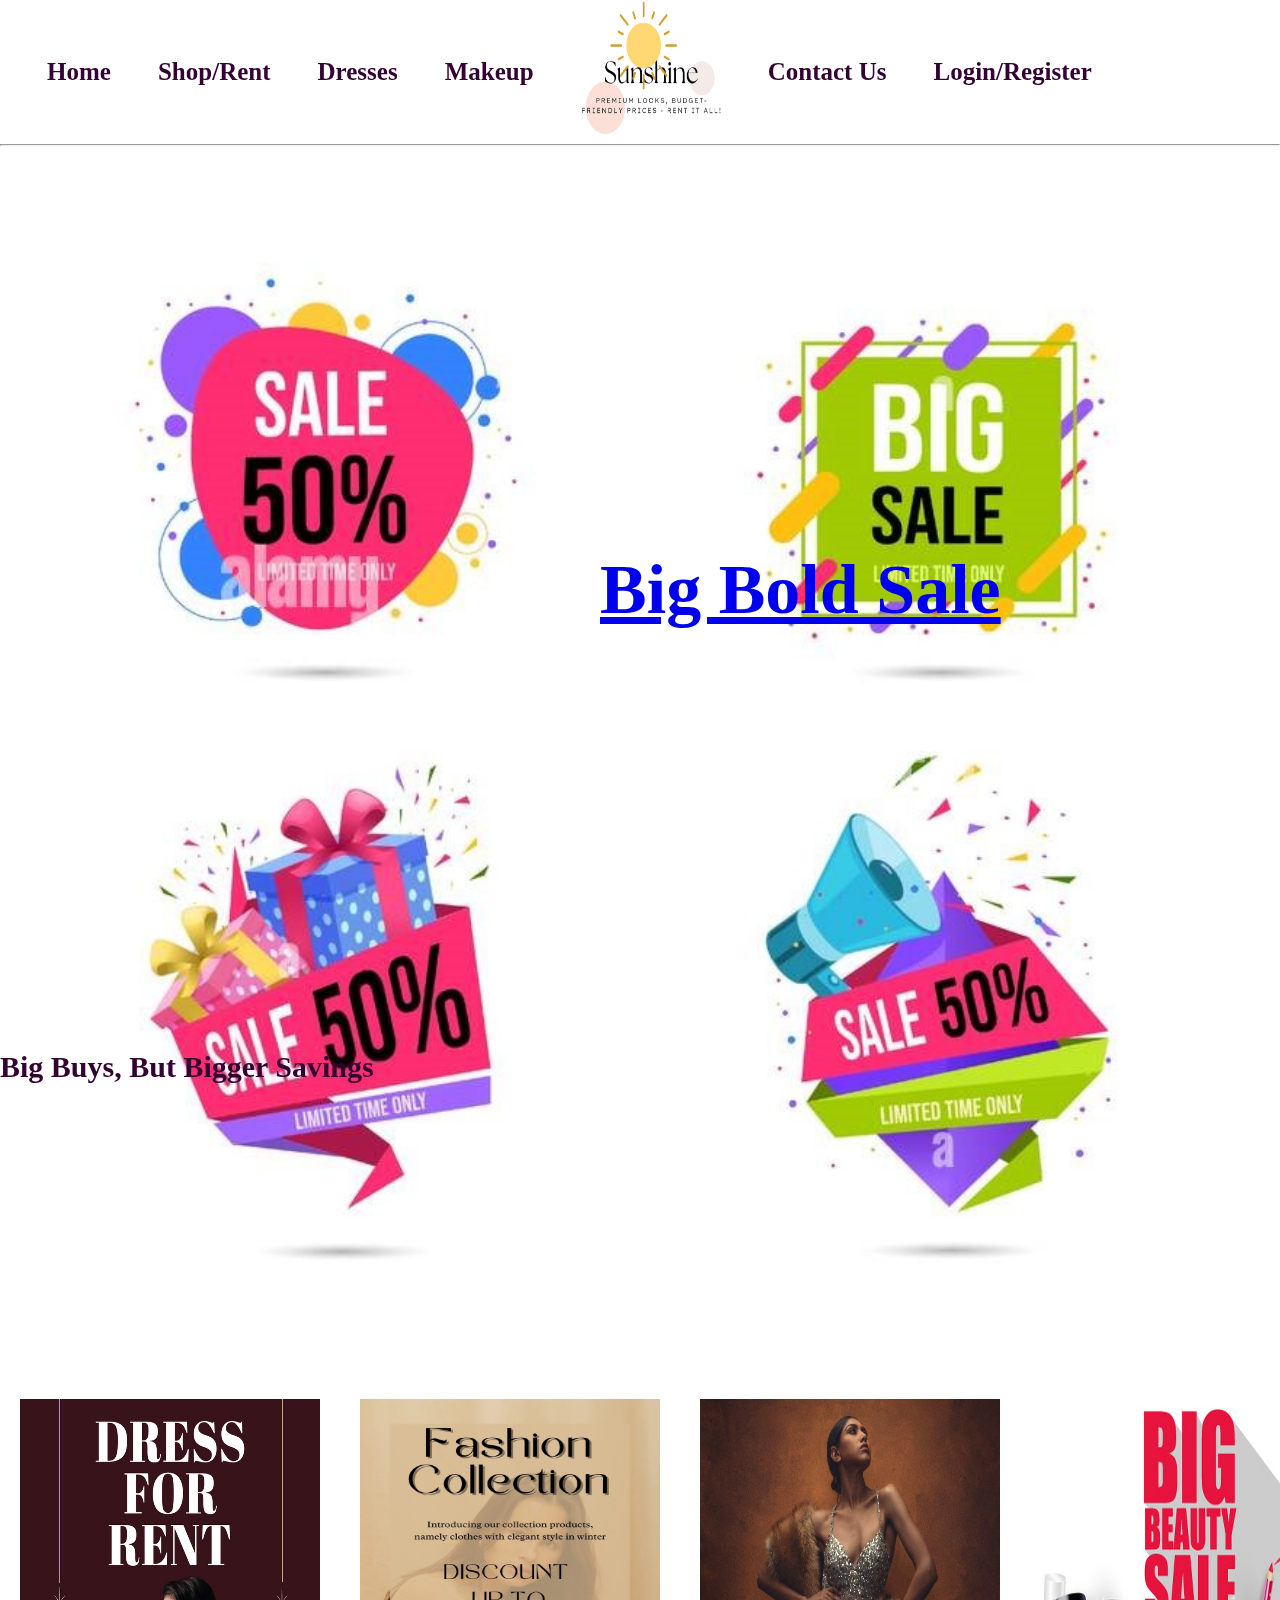
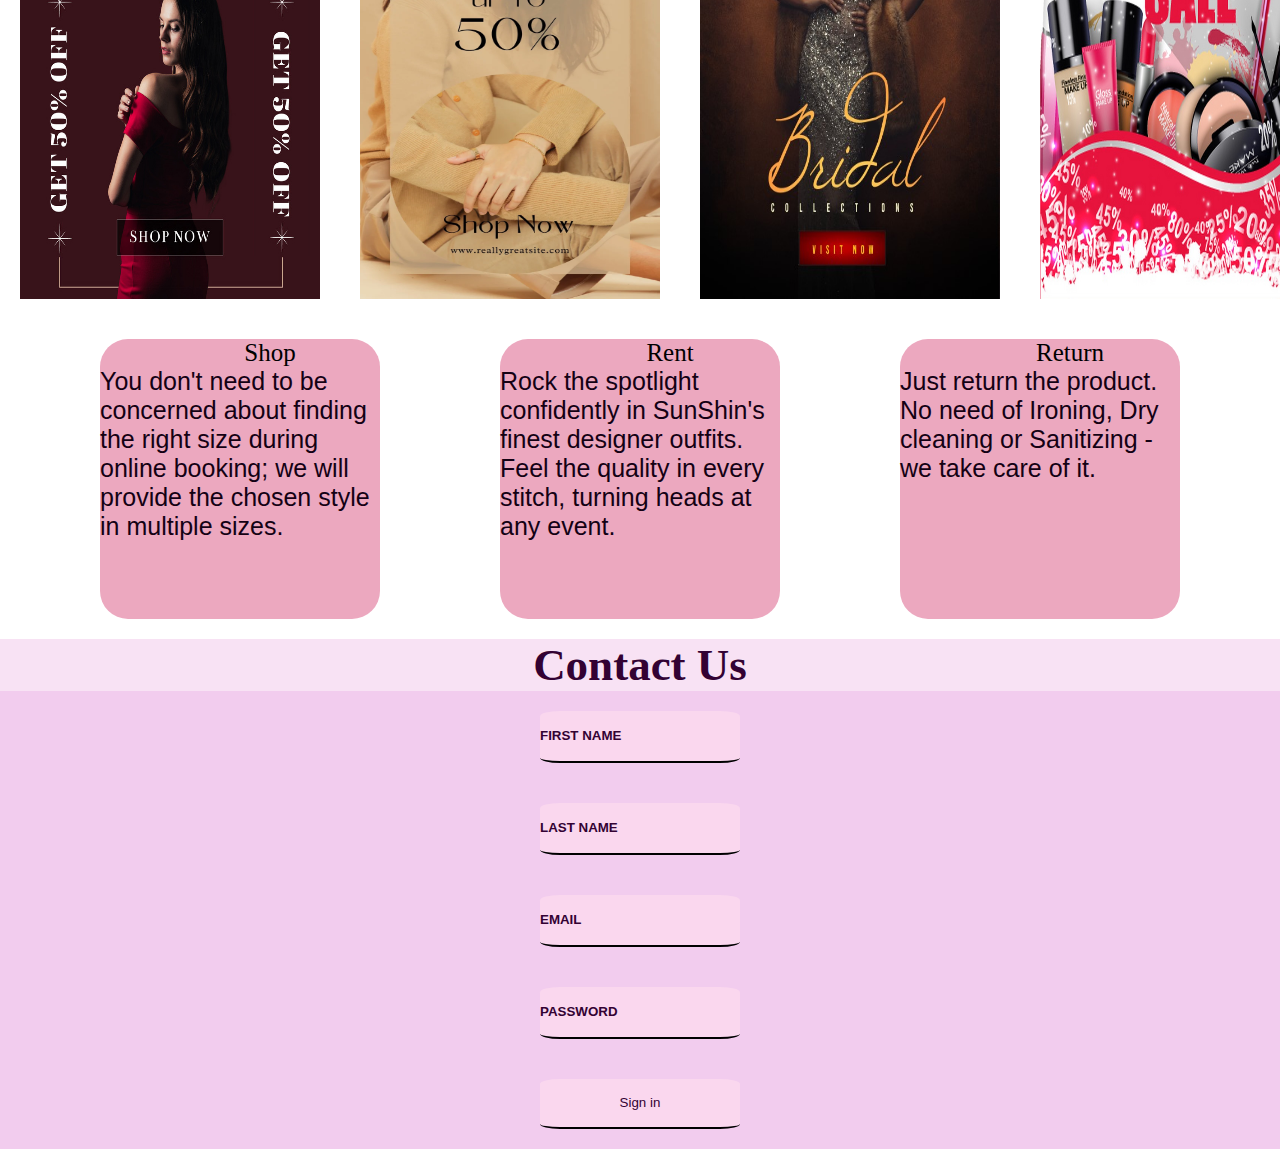
==== index.html @ 27cc85cd "fghfcgh" ====
<!DOCTYPE html>
<html lang="en">
<head>
    <meta charset="UTF-8">
    <meta name="viewport" content="width=device-width, initial-scale=1.0">
    <link rel="stylesheet" href="./ecomm.css">
    <link rel="stylesheet" href="https://cdnjs.cloudflare.com/ajax/libs/font-awesome/6.6.0/css/all.min.css" integrity="sha512-Kc323vGBEqzTmouAECnVceyQqyqdsSiqLQISBL29aUW4U/M7pSPA/gEUZQqv1cwx4OnYxTxve5UMg5GT6L4JJg==" crossorigin="anonymous" referrerpolicy="no-referrer"/>
    <title>Ecommerce</title>
    
</head>
<body>
     <section class="fa-fa-nav-bar" id="fafa-navbar">
        <nav>
            <ul>
                <li><a href="e-commerce-home.html">Home</a></li>
                <li><a href="shop.html">Shop/Rent</a></li>
                <li><a href="dress.html">Dresses</a></li>
                <li><a href="makeup.html">Makeup</a></li>
               

                <li>
                    <img src="./Pics/ecomlogoa-remove.png" alt="">
                </li>

                <li> <a href="#">Contact Us</a></li>
                <li> <a href="#">Login/Register</a></li>
               <li> <a href="#"><i class="fa-solid fa-magnifying-glass" ></a></i></li>
                <li><a href="#"><i class="fa-solid fa-bag-shopping"></i></a></li>
                <li><a href="#"><i class="fa-solid fa-cart-shopping"></i></a></li>
            </ul>
        </nav>
     </section>
            <hr>
            <section class="ha-ha-home">

                    <div class="ha-ha-img"><img src="./Pics/sale4.jpg" alt=""></div>
                        <div class="ha-ha-img-title"><a href="./dress.html">Big Bold Sale</a></div>
            </section>

            <section class="ha-ha-sec-two">
                <div class="ha-ha-title1">Big Buys, But Bigger Savings

                </div>
                <article>
                    <img src="./Pics/homeimg_edited.jpg" alt="">
                </article>
                <article>
                    <img src="./Pics/homeimg1.webp" alt="">
                </article>
                <article>
                    <img src="Pics/homeimg2.jpg" alt="">
                </article>
                <!-- <article>
                    <img src="Pics/homeimg3_a.webp" alt="">
                </article> -->
                <article>
                    <img src="Pics/homeimg4.jpg" alt="">
                </article>
                
               
            </section>
     
                <!-- homegrid -->
     <section class="fa-fa-hero-sec-part2">
        <article>
                
            <div><i class="fa-solid fa-shop">
                
            </i>Shop</div>
            <p> You don't need to be concerned about finding the right size during online booking; we will provide the chosen style in multiple sizes.
            </p>
        </article>
        <article>
            <div><i class="fa-solid fa-shirt"></i>Rent</div>
            <p>Rock the spotlight confidently in SunShin's finest designer outfits. Feel the quality in every stitch, turning heads at any event.</p>
        </article>
        <article>
            <div><i class="fa-solid fa-truck-arrow-right"></i>Return</div>
            <p>Just return the product. No need of Ironing, Dry cleaning or Sanitizing - we take care of it.</p>
        </article>

     </section>

     <section>
        <article></article>
     </section>

     
     <section class="fa-fa-contact-us">
        
            <div class="ca-ca-main-title">Contact Us
                <form class="con-con-form">
              <div>  <input type="text" placeholder="first name"><br></div>
               <div> <input type="text" placeholder="last name"> <br></div>
               <div> <input type="email" placeholder="Email"><br></div>
             <div>   <input type="password" placeholder="Password"><br></div>
              <div>  <input type="button" value="Sign in"><br></div>
            </form>
        </div>
     </section>
   
</body>
</html>
---- ecomm.css ----
* {
  margin: 0px;
  padding: 0px;
  scroll-behavior: smooth;
}

.fa-fa-nav-bar {
  position: sticky;
  top: 0px;
}

.fa-fa-nav-bar ul a:hover {
  background-color: rgba(240, 179, 240, 0.9764705882);
  transform: 1s;
  padding: 10px;
  border-radius: 30%;
  transition: 2s;
}

.fa-fa-nav-bar ul {
  display: flex;
  list-style-type: none;
  justify-content: space-evenly;
  align-items: center;
  font-weight: 900;
}

.fa-fa-nav-bar ul a {
  text-decoration: none;
  color: #330233;
  font-size: 25px;
}

.fa-fa-nav-bar ul li img {
  height: 140px;
  width: 140px;
}

@media (max-width: 1025px) {
  #fafa-navbar {
    width: 600px;
  }
  #fafa-navbar a {
    font-size: 20px;
  }
}
@media (max-width: 942px) {
  #fafa-navbar {
    display: flex;
    align-items: center;
  }
  #fafa-navbar ul {
    display: flex;
    justify-content: space-between;
    align-items: center;
    width: 150vh;
  }
}
.ha-ha-img img {
  width: 210vh;
}

@media (max-width: 942px) {
  .ha-ha-home img {
    width: 140vh;
  }
}
.ha-ha-img-title {
  position: absolute;
  font-size: 70px;
  top: 550px;
  left: 600px;
  color: #330233;
  font-weight: 800;
}

@media (max-width: 942px) {
  .ha-ha-img-title {
    position: absolute;
    top: 350px;
    left: 400px;
  }
}
.ha-ha-img-title:hover {
  background-color: #f9e1f9;
}

.ha-ha-sec-two {
  display: flex;
}

.ha-ha-sec-two article {
  background-color: palevioletred;
  width: 300px;
  height: 500px;
  margin: 20px;
}

.ha-ha-sec-two img {
  width: 300px;
  height: 500px;
}

@media (max-width: 942px) {
  .ha-ha-sec-two article {
    width: 300px;
    height: 500px;
    margin: 10px;
  }
  .ha-ha-sec-two img {
    width: 300px;
    height: 500px;
  }
}
.ha-ha-sec-two img:hover {
  width: 400px;
  height: 500px;
  transition: 1s;
}

.ha-ha-title1 {
  color: #330233;
  font-size: 30px;
  position: absolute;
  top: 1050px;
  font-weight: 700;
}

@media (max-width: 942px) {
  .ha-ha-title1 {
    color: #330233;
    font-size: 30px;
    position: absolute;
    top: 650px;
    font-weight: 700;
  }
}
.fa-fa-hero-sec-part2 {
  display: grid;
  grid-template-columns: auto auto auto;
  justify-content: space-evenly;
}

.fa-fa-hero-sec-part2 article {
  background-color: rgb(236, 168, 191);
  margin: 20px;
  border-radius: 10%;
  height: 280px;
  width: 280px;
}

.fa-fa-hero-sec-part2 article:hover {
  width: 400px;
  height: 250px;
  transition: 2s;
}

.fa-fa-hero-sec-part2 p {
  font-size: 25px;
  color: #140114;
  font-family: "Segoe UI", Tahoma, Geneva, Verdana, sans-serif;
}

.fa-shop {
  color: rgb(107, 10, 107);
  font-size: 25px;
  margin: 30px;
}

.fa-fa-hero-sec-part2 div {
  font-size: 25px;
  text-align: center;
}

.fa-shirt {
  color: rgb(107, 10, 107);
  font-size: 25px;
  margin: 30px;
}

.fa-truck-arrow-right {
  color: rgb(107, 10, 107);
  font-size: 25px;
  margin: 30px;
}

.ca-ca-main-title {
  font-size: 45px;
  text-align: center;
  background-color: rgb(248, 226, 244);
  color: #330233;
  font-weight: 800;
}

.con-con-form div input, button {
  border: none;
  outline: none;
  background-color: rgb(250, 215, 238);
  border-bottom: 2px solid black;
  color: #330233;
  width: 200px;
  height: 50px;
  margin: 20px;
  border-radius: 10%;
}

.con-con-form div button {
  border: none;
}

.con-con-form div input::placeholder {
  color: #330233;
  text-transform: uppercase;
  font-weight: 600;
}

.con-con-form {
  background-color: rgba(236, 179, 231, 0.457);
}

/*# sourceMappingURL=ecomm.css.map */
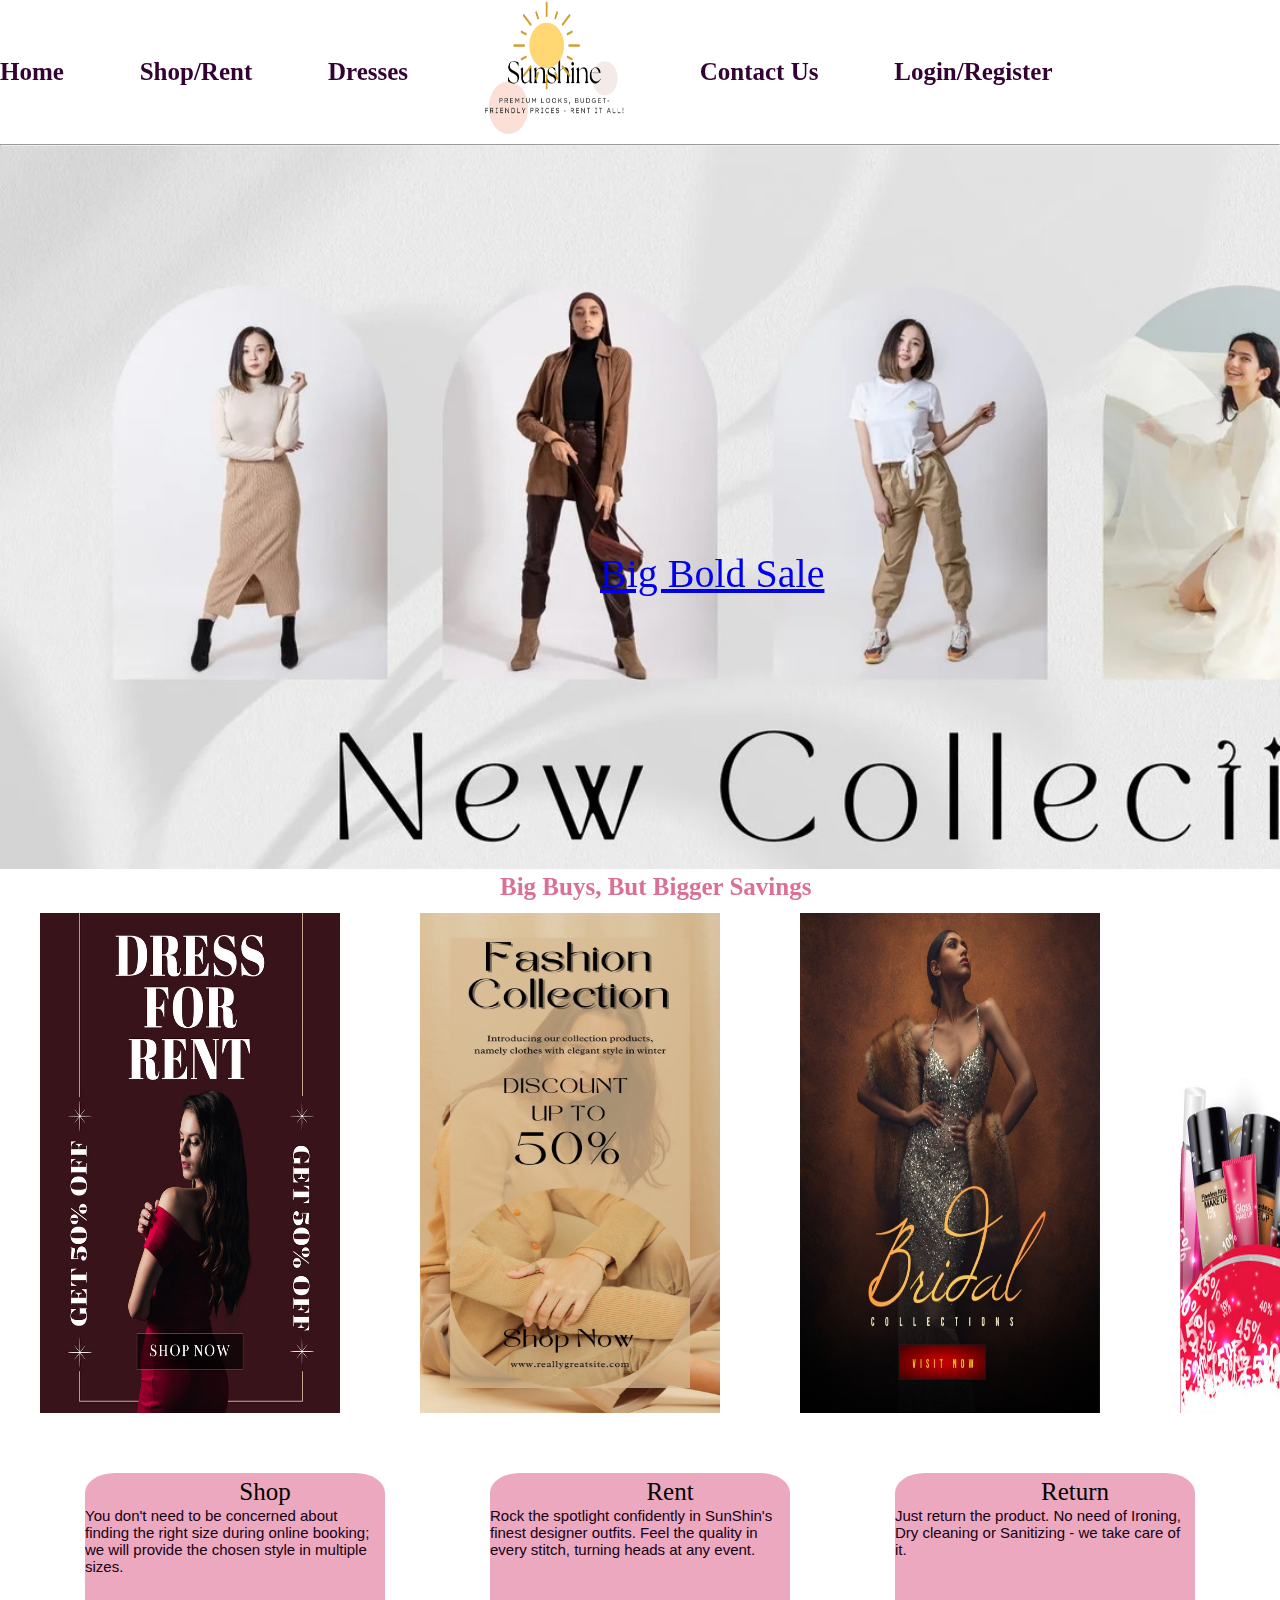
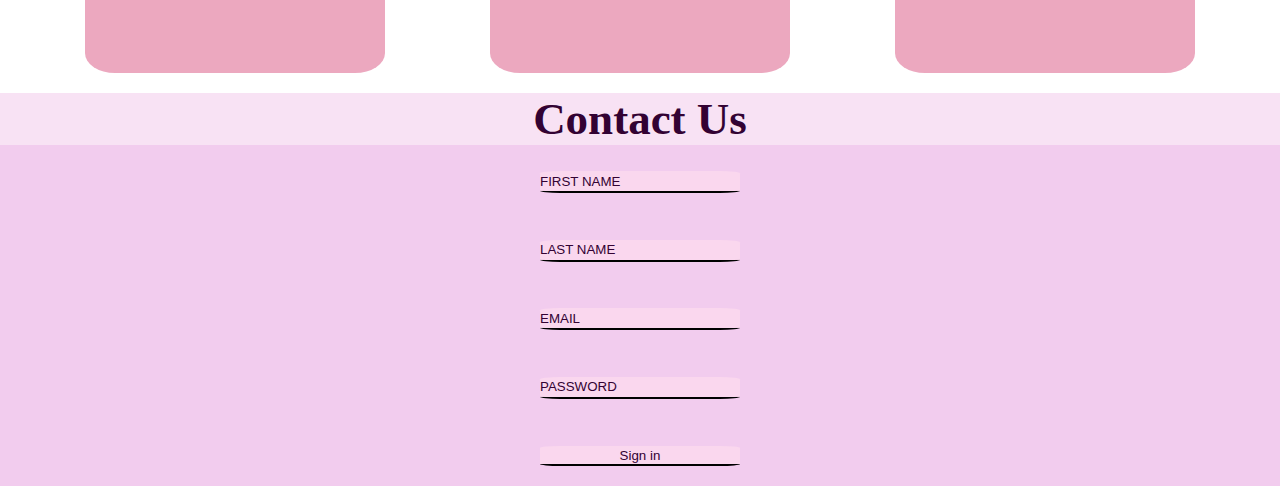
==== commit 03c6a792: "multipage" ====
--- a/index.html
+++ b/index.html
@@ -9,13 +9,23 @@
     
 </head>
 <body>
+    <section class="nav-two" id="nav-two">
+        <div>
+            <a href=""><i class="fa-solid fa-bars"></i></a>
+            <li><a href="index.html">Home</a></li>
+                <li><a href="shop.html">Shop/Rent</a></li>
+                <li><a href="dress.html">Dresses</a></li>
+                <!-- <li><a href="makeup.html">Makeup</a></li> -->
+        </div>
+    </section>
+
      <section class="fa-fa-nav-bar" id="fafa-navbar">
         <nav>
             <ul>
-                <li><a href="e-commerce-home.html">Home</a></li>
+                <li><a href="index.html">Home</a></li>
                 <li><a href="shop.html">Shop/Rent</a></li>
                 <li><a href="dress.html">Dresses</a></li>
-                <li><a href="makeup.html">Makeup</a></li>
+                <!-- <li><a href="makeup.html">Makeup</a></li> -->
                
 
                 <li>
@@ -33,12 +43,13 @@
             <hr>
             <section class="ha-ha-home">
 
-                    <div class="ha-ha-img"><img src="./Pics/sale4.jpg" alt=""></div>
-                        <div class="ha-ha-img-title"><a href="./dress.html">Big Bold Sale</a></div>
+                    <div class="ha-ha-img"><img src="./Pics/imgbg1.jpg" alt="" id="ha-ha-img"></div>
+                        <div class="ha-ha-img-title" id="ha-ha-img-title"><a href="./dress.html">Big Bold Sale</a></div>
             </section>
 
-            <section class="ha-ha-sec-two">
-                <div class="ha-ha-title1">Big Buys, But Bigger Savings
+            <section class="ha-ha-sec-two" id="ha-ha-sec-two">
+                <div class="ha-ha-title1" id="ha-ha-title1">
+            Big Buys, But Bigger Savings
 
                 </div>
                 <article>
--- a/ecomm.css
+++ b/ecomm.css
@@ -1,16 +1,21 @@
 * {
-  margin: 0px;
-  padding: 0px;
+  margin: 0;
+  padding: 0;
   scroll-behavior: smooth;
+}
+
+.nav-two {
+  display: none;
 }
 
 .fa-fa-nav-bar {
   position: sticky;
-  top: 0px;
+  top: 0;
+  overflow-x: hidden;
 }
 
 .fa-fa-nav-bar ul a:hover {
-  background-color: rgba(240, 179, 240, 0.9764705882);
+  background-color: #f0b3f0f9;
   transform: 1s;
   padding: 10px;
   border-radius: 30%;
@@ -20,7 +25,7 @@
 .fa-fa-nav-bar ul {
   display: flex;
   list-style-type: none;
-  justify-content: space-evenly;
+  justify-content: space-between;
   align-items: center;
   font-weight: 900;
 }
@@ -36,51 +41,138 @@
   width: 140px;
 }
 
-@media (max-width: 1025px) {
-  #fafa-navbar {
-    width: 600px;
-  }
-  #fafa-navbar a {
-    font-size: 20px;
-  }
-}
-@media (max-width: 942px) {
+/* Media Queries */
+@media (max-width: 1025px) {
   #fafa-navbar {
     display: flex;
     align-items: center;
   }
+
   #fafa-navbar ul {
     display: flex;
     justify-content: space-between;
     align-items: center;
     width: 150vh;
   }
-}
+
+  #fafa-navbar ul a {
+    font-size: 20px;
+  }
+
+  .fa-fa-nav-bar ul {
+    flex-wrap: wrap;
+    justify-content: center;
+  }
+
+  .fa-fa-nav-bar ul li {
+    margin: 5px;
+  }
+
+  .ha-ha-img img {
+    width: 100%;
+    height: auto;
+  }
+
+  .ha-ha-img-title {
+    font-size: 30px;
+    top: 50%;
+    left: 50%;
+    transform: translate(-50%, -50%);
+  }
+
+  .ha-ha-sec-two {
+    flex-wrap: wrap;
+    justify-content: center;
+  }
+
+  .ha-ha-sec-two article {
+    width: calc(50% - 50px);
+    height: auto;
+    margin: 25px;
+  }
+
+  .ha-ha-sec-two img {
+    width: 100%;
+    height: auto;
+  }
+
+  .ha-ha-title1 {
+    position: static;
+    text-align: center;
+    margin-bottom: 20px;
+  }
+}
+
+@media (max-width: 480px) {
+  #fafa-navbar {
+    display: none;
+  }
+
+  #nav-two {
+    display: block;
+  }
+
+  .fa-fa-nav-bar {
+    display: none;
+  }
+
+  .nav-two {
+    display: block;
+  }
+
+  .ha-ha-sec-two article {
+    width: calc(100% - 50px);
+  }
+
+  .fa-fa-hero-sec-part2 {
+    grid-template-columns: auto;
+  }
+}
+
+.ha-ha-home {
+  overflow-x: hidden;
+}
+
 .ha-ha-img img {
-  width: 210vh;
-}
-
-@media (max-width: 942px) {
-  .ha-ha-home img {
-    width: 140vh;
-  }
-}
+  width: 200vh;
+}
+
+@media (max-width: 1025px) {
+  #ha-ha-img img {
+    width: 100vh;
+  }
+}
+
+@media (max-width: 480px) {
+  #ha-ha-img {
+    width: 160vh;
+    height: 40vh;
+  }
+}
+
 .ha-ha-img-title {
   position: absolute;
-  font-size: 70px;
+  font-size: 40px;
   top: 550px;
   left: 600px;
   color: #330233;
-  font-weight: 800;
-}
-
-@media (max-width: 942px) {
-  .ha-ha-img-title {
-    position: absolute;
-    top: 350px;
-    left: 400px;
-  }
-}
+  list-style-type: none;
+  text-decoration: none;
+}
+
+@media (max-width: 1025px) {
+  #ha-ha-img-title {
+    top: 500px;
+  }
+}
+
+@media (max-width: 480px) {
+  #ha-ha-img-title {
+    font-size: 30px;
+    left: 300px;
+  }
+}
+
 .ha-ha-img-title:hover {
   background-color: #f9e1f9;
 }
@@ -93,7 +185,7 @@
   background-color: palevioletred;
   width: 300px;
   height: 500px;
-  margin: 20px;
+  margin: 40px;
 }
 
 .ha-ha-sec-two img {
@@ -101,40 +193,26 @@
   height: 500px;
 }
 
-@media (max-width: 942px) {
-  .ha-ha-sec-two article {
-    width: 300px;
-    height: 500px;
-    margin: 10px;
-  }
-  .ha-ha-sec-two img {
-    width: 300px;
-    height: 500px;
-  }
-}
-.ha-ha-sec-two img:hover {
-  width: 400px;
-  height: 500px;
-  transition: 1s;
-}
-
 .ha-ha-title1 {
-  color: #330233;
-  font-size: 30px;
+  font-size: 25px;
   position: absolute;
-  top: 1050px;
-  font-weight: 700;
-}
-
-@media (max-width: 942px) {
-  .ha-ha-title1 {
-    color: #330233;
-    font-size: 30px;
-    position: absolute;
-    top: 650px;
-    font-weight: 700;
-  }
-}
+  left: 500px;
+  color: palevioletred;
+  font-weight: 600;
+}
+
+@media (max-width: 1025px) {
+  #ha-ha-sec-two {
+    display: flex;
+  }
+
+  #ha-ha-sec-two article {
+    width: 200px;
+    height: 400px;
+    margin: 25px;
+  }
+}
+
 .fa-fa-hero-sec-part2 {
   display: grid;
   grid-template-columns: auto auto auto;
@@ -145,8 +223,8 @@
   background-color: rgb(236, 168, 191);
   margin: 20px;
   border-radius: 10%;
-  height: 280px;
-  width: 280px;
+  height: 200px;
+  width: 300px;
 }
 
 .fa-fa-hero-sec-part2 article:hover {
@@ -156,32 +234,22 @@
 }
 
 .fa-fa-hero-sec-part2 p {
-  font-size: 25px;
+  font-size: 15px;
   color: #140114;
-  font-family: "Segoe UI", Tahoma, Geneva, Verdana, sans-serif;
-}
-
-.fa-shop {
-  color: rgb(107, 10, 107);
-  font-size: 25px;
+  font-family: Arial, Helvetica, sans-serif;
+}
+
+.fa-shop,
+.fa-shirt,
+.fa-truck-arrow-right {
+  color: #330233;
+  font-size: 30px;
   margin: 30px;
 }
 
 .fa-fa-hero-sec-part2 div {
   font-size: 25px;
   text-align: center;
-}
-
-.fa-shirt {
-  color: rgb(107, 10, 107);
-  font-size: 25px;
-  margin: 30px;
-}
-
-.fa-truck-arrow-right {
-  color: rgb(107, 10, 107);
-  font-size: 25px;
-  margin: 30px;
 }
 
 .ca-ca-main-title {
@@ -192,14 +260,15 @@
   font-weight: 800;
 }
 
-.con-con-form div input, button {
+.con-con-form div input,
+.con-con-form div button {
   border: none;
   outline: none;
   background-color: rgb(250, 215, 238);
   border-bottom: 2px solid black;
   color: #330233;
   width: 200px;
-  height: 50px;
+  height: 20px;
   margin: 20px;
   border-radius: 10%;
 }
@@ -211,11 +280,9 @@
 .con-con-form div input::placeholder {
   color: #330233;
   text-transform: uppercase;
-  font-weight: 600;
+  font-weight: 500;
 }
 
 .con-con-form {
   background-color: rgba(236, 179, 231, 0.457);
 }
-
-/*# sourceMappingURL=ecomm.css.map */
